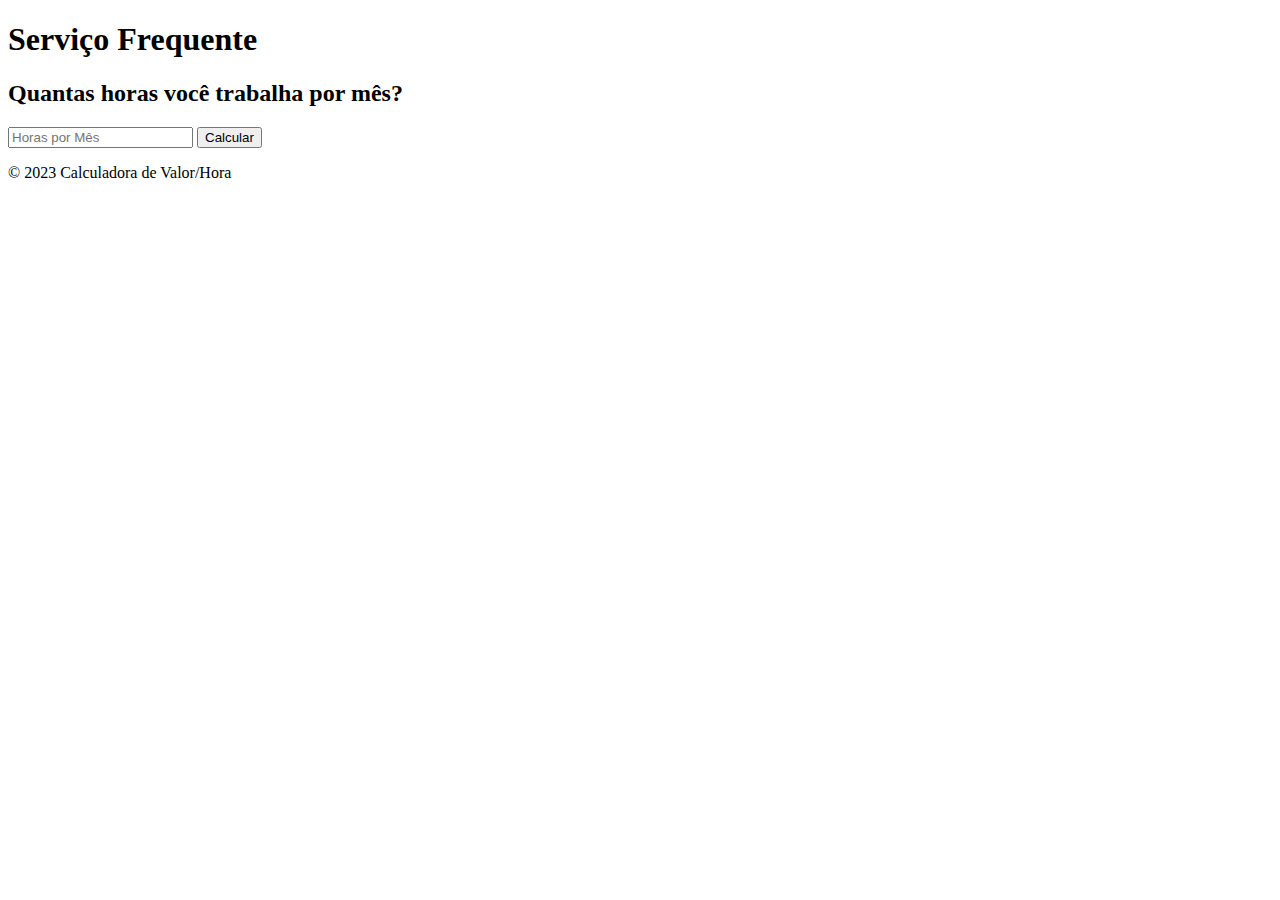
==== templates/calcular_frequente.html @ 2692e45f "feat: add site" ====
<!DOCTYPE html>
<html lang="pt-BR">
<head>
    <meta charset="UTF-8">
    <meta name="viewport" content="width=device-width, initial-scale=1.0">
    <title>Serviço Frequente - Calculadora de Valor/Hora</title>
    <link rel="stylesheet" href="{{ url_for('static', filename='css/styles.css') }}">
</head>
<body>
    <header>
        <h1>Serviço Frequente</h1>
        <h2>Quantas horas você trabalha por mês?</h2>
    </header>
    <div class="container">
        <div class="upload-container">
            <form method="POST">
                <input type="number" name="horas_mes" placeholder="Horas por Mês" required>
                <button type="submit" class="btn-primary">Calcular</button>
            </form>
        </div>
    </div>
    <footer>
        <p>© 2023 Calculadora de Valor/Hora</p>
    </footer>
</body>
</html>
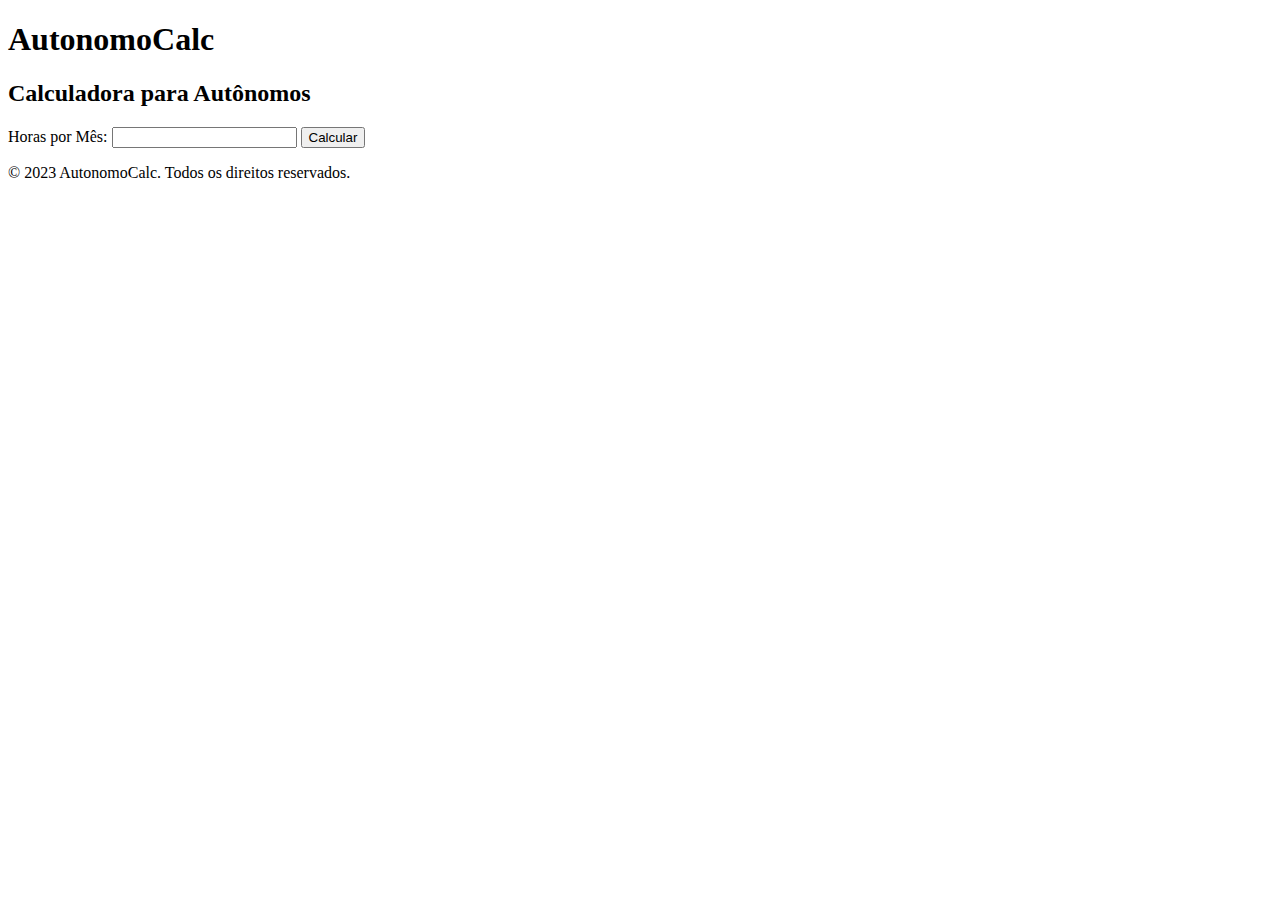
==== commit 8be12693: "fix: redirected session" ====
--- a/templates/calcular_frequente.html
+++ b/templates/calcular_frequente.html
@@ -3,24 +3,23 @@
 <head>
     <meta charset="UTF-8">
     <meta name="viewport" content="width=device-width, initial-scale=1.0">
-    <title>Serviço Frequente - Calculadora de Valor/Hora</title>
+    <title>Calcular Serviço Frequente</title>
     <link rel="stylesheet" href="{{ url_for('static', filename='css/styles.css') }}">
 </head>
 <body>
     <header>
-        <h1>Serviço Frequente</h1>
-        <h2>Quantas horas você trabalha por mês?</h2>
+        <h1>AutonomoCalc</h1>
+        <h2>Calculadora para Autônomos</h2>
     </header>
-    <div class="container">
-        <div class="upload-container">
-            <form method="POST">
-                <input type="number" name="horas_mes" placeholder="Horas por Mês" required>
-                <button type="submit" class="btn-primary">Calcular</button>
-            </form>
-        </div>
-    </div>
+
+    <form method="POST">
+        <label for="horas_mes">Horas por Mês:</label>
+        <input type="number" id="horas_mes" name="horas_mes" step="0.01" required>
+        <button type="submit" class="btn btn-primary">Calcular</button>
+    </form>
+
     <footer>
-        <p>© 2023 Calculadora de Valor/Hora</p>
+        <p>&copy; 2023 AutonomoCalc. Todos os direitos reservados.</p>
     </footer>
 </body>
 </html>